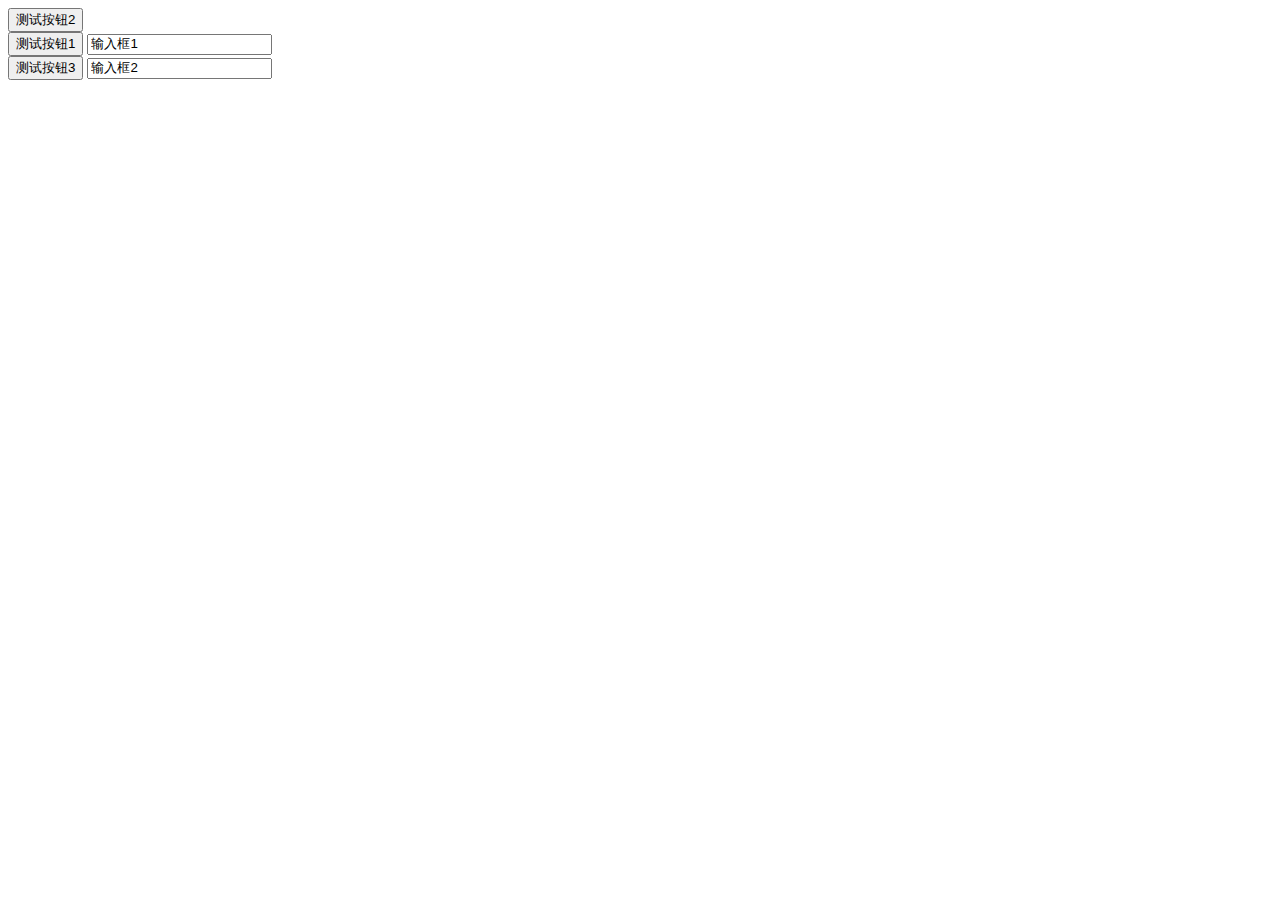
==== Html/Test/JqueryTest/index.html @ 943aa6ac "Success" ====
<!DOCTYPE html>
<html>

<head>
    <meta charset="UTF-8">
    <meta name="viewport" content="width=device-width, initial-scale=1.0">
    <meta http-equiv="X-UA-Compatible" content="ie=edge">
    <title>Document</title>
    <script src="jquery-3.4.1.js"></script>
</head>

<body>
    <input type="button" value="测试按钮2" name="btn2" id="btn2" />
    <div class="box" data="qwe">
        <input type="button" value="测试按钮1" name="btn1" id="btn1" />
        <input type="text" value="输入框1" name="text1" id="text1" />
    </div>
    <div class="boxnav">
        <input type="button" value="测试按钮3" name="btn3" id="btn3" />
        <input type="text" value="输入框2" name="text2" id="text2" />
    </div>
    <script>
        $(function () {
            var sa = $(".box");
            console.log(".box", sa);

            var doc = $(".boxnav");
            console.log("doc", doc);

            $('input', $(".box")).click(function () {
                console.log("aaa");
            })
        })
    </script>
</body>

</html>
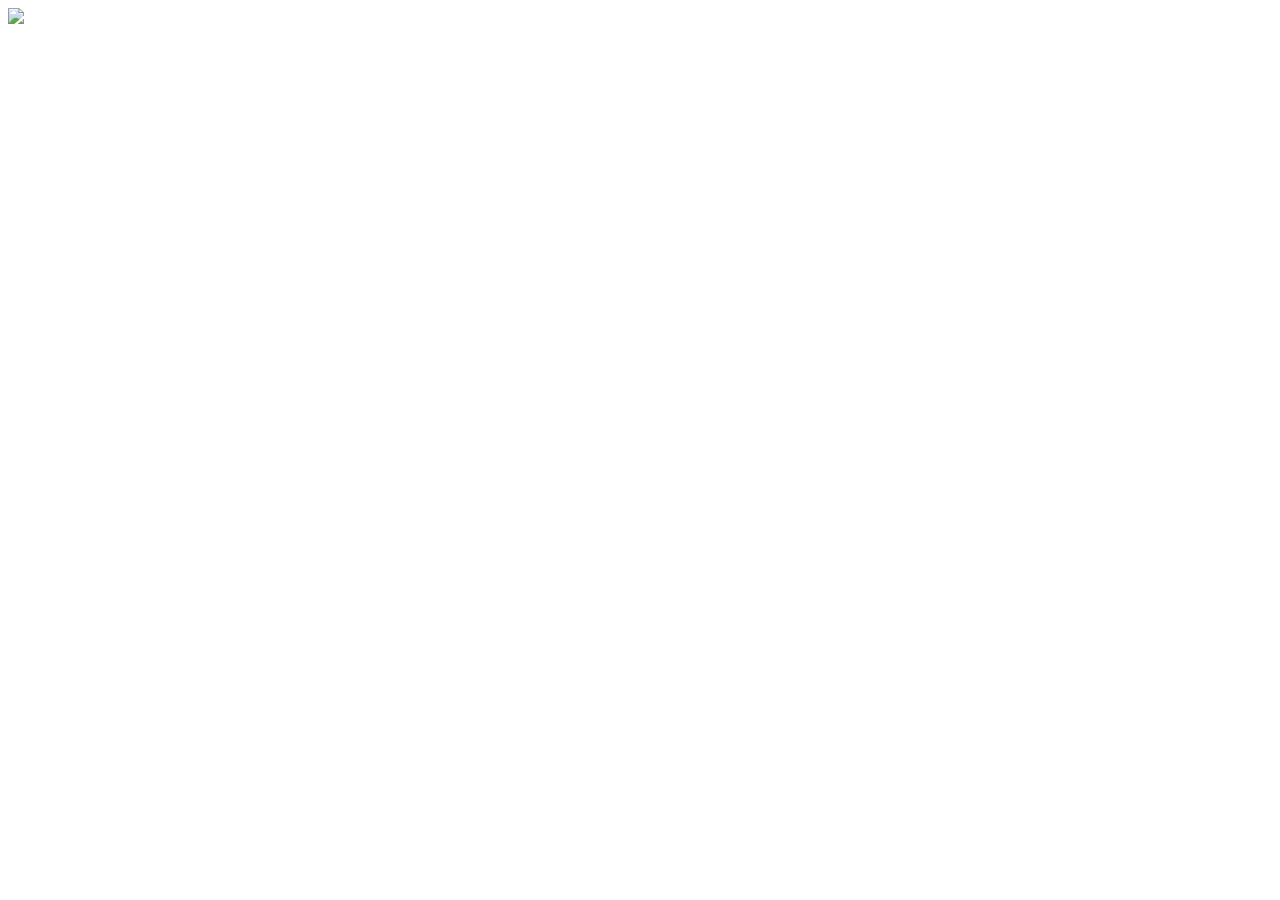
==== commit 0b381087: "Update index.html" ====
--- a/Html/Test/JqueryTest/index.html
+++ b/Html/Test/JqueryTest/index.html
@@ -10,26 +10,9 @@
 </head>
 
 <body>
-    <input type="button" value="测试按钮2" name="btn2" id="btn2" />
-    <div class="box" data="qwe">
-        <input type="button" value="测试按钮1" name="btn1" id="btn1" />
-        <input type="text" value="输入框1" name="text1" id="text1" />
-    </div>
-    <div class="boxnav">
-        <input type="button" value="测试按钮3" name="btn3" id="btn3" />
-        <input type="text" value="输入框2" name="text2" id="text2" />
-    </div>
+    <img src="javascript:alert(1)" />
     <script>
         $(function () {
-            var sa = $(".box");
-            console.log(".box", sa);
-
-            var doc = $(".boxnav");
-            console.log("doc", doc);
-
-            $('input', $(".box")).click(function () {
-                console.log("aaa");
-            })
         })
     </script>
 </body>
